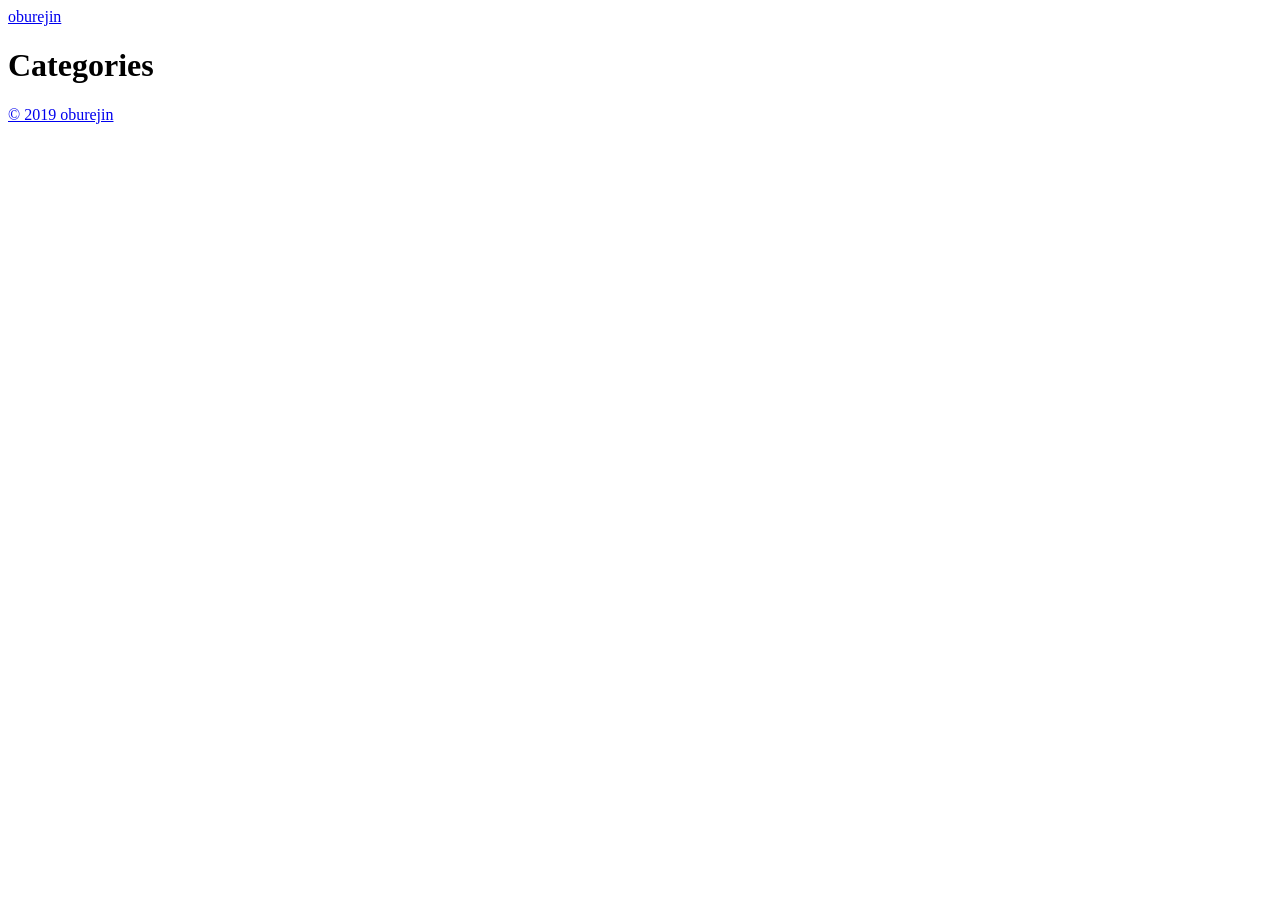
==== public/categories/index.html @ 2a0d4f85 "init" ====
<!DOCTYPE html>
<html lang="en-us">
  <head>
    <meta charset="utf-8">
    <meta http-equiv="X-UA-Compatible" content="IE=edge,chrome=1">
    
    <title>oburejin </title>
    <meta name="HandheldFriendly" content="True">
    <meta name="MobileOptimized" content="320">

    <meta name="viewport" content="width=device-width,minimum-scale=1">
    <meta name="generator" content="Hugo 0.54.0" />
    
    
      <META NAME="ROBOTS" CONTENT="NOINDEX, NOFOLLOW">
    

    
    
      <link href="/dist/css/app.955516233bcafa4d2a1c13cea63c7b50.css" rel="stylesheet">
    

    

    
      
    

    
      <link href="https://oburejin.ru/categories/index.xml" rel="alternate" type="application/rss+xml" title="oburejin" />
      <link href="https://oburejin.ru/categories/index.xml" rel="feed" type="application/rss+xml" title="oburejin" />
    

    <meta property="og:title" content="Categories" />
<meta property="og:description" content="" />
<meta property="og:type" content="website" />
<meta property="og:url" content="https://oburejin.ru/categories/" />


<meta itemprop="name" content="Categories">
<meta itemprop="description" content="">

<meta name="twitter:card" content="summary"/>
<meta name="twitter:title" content="Categories"/>
<meta name="twitter:description" content=""/>

  </head>

  <body class="ma0 avenir bg-near-white">

    

  <header>
    <div class="pb3-m pb6-l bg-black">
      <nav class="pv3 ph3 ph4-ns" role="navigation">
  <div class="flex-l justify-between items-center center">
    <a href="https://oburejin.ru" class="f3 fw2 hover-white no-underline white-90 dib">
      oburejin
    </a>
    <div class="flex-l items-center">
      

      
      











    </div>
  </div>
</nav>

      <div class="tc-l pv3 ph3 ph4-ns">
        <h1 class="f2 f-subheadline-l fw2 light-silver mb0 lh-title">
          Categories
        </h1>
        
      </div>
    </div>
  </header>


    <main class="pb7" role="main">
      
    
  <article class="cf pa3 pa4-m pa4-l">
    <div class="measure-wide-l center f4 lh-copy nested-copy-line-height nested-links nested-img mid-gray">
      
    </div>
  </article>
  <div class="mw8 center">
    <section class="ph4">
      
    </section>
  </div>

    </main>
    <footer class="bg-black bottom-0 w-100 pa3" role="contentinfo">
  <div class="flex justify-between">
  <a class="f4 fw4 hover-white no-underline white-70 dn dib-ns pv2 ph3" href="https://oburejin.ru" >
    &copy; 2019 oburejin
  </a>
    <div>










</div>
  </div>
</footer>

    

  <script src="/dist/js/app.3fc0f988d21662902933.js"></script>


  </body>
</html>
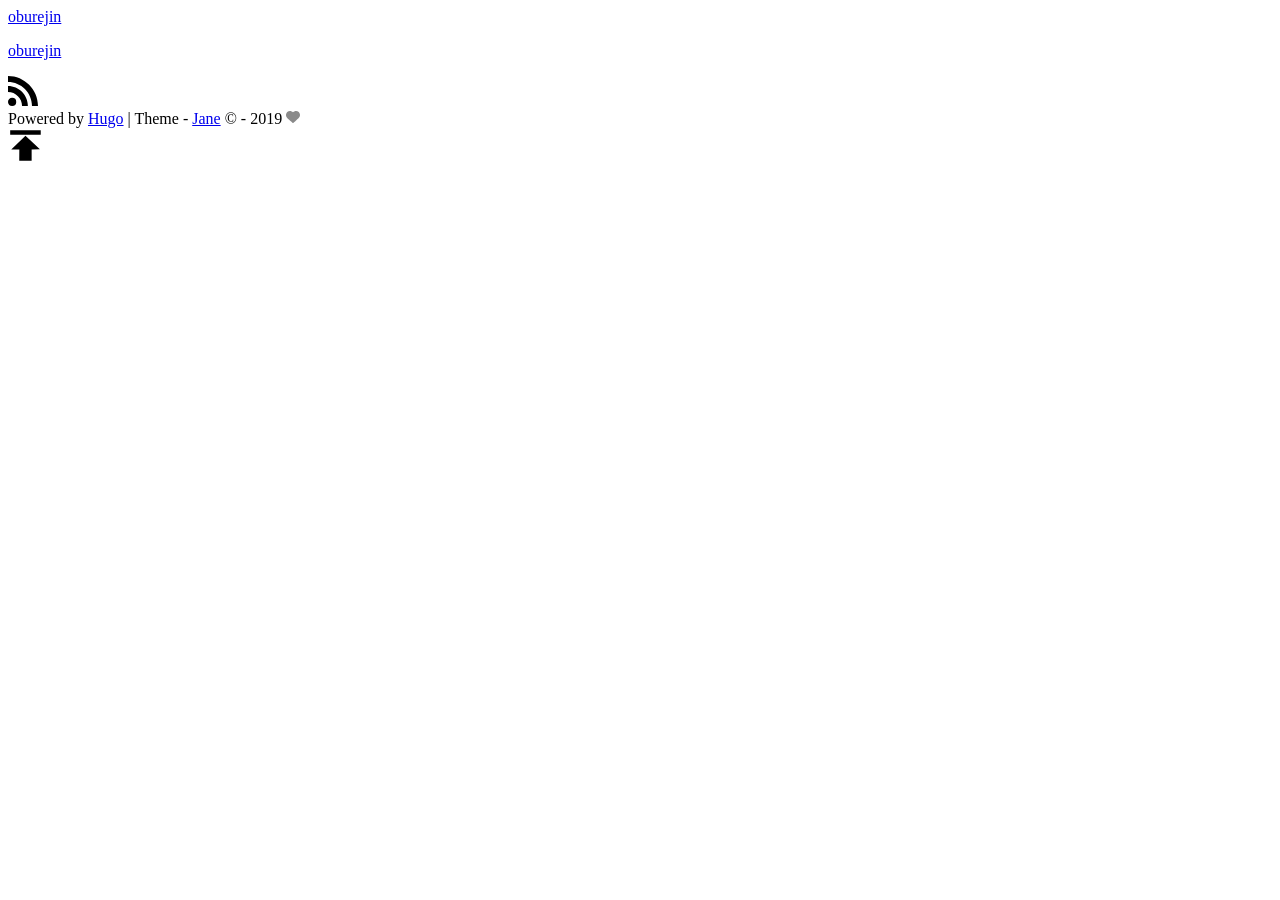
==== commit 98f91f81: "installed Jane theme and written first blog post" ====
--- a/public/categories/index.html
+++ b/public/categories/index.html
@@ -1,37 +1,61 @@
 <!DOCTYPE html>
-<html lang="en-us">
-  <head>
-    <meta charset="utf-8">
-    <meta http-equiv="X-UA-Compatible" content="IE=edge,chrome=1">
-    
-    <title>oburejin </title>
-    <meta name="HandheldFriendly" content="True">
-    <meta name="MobileOptimized" content="320">
-
-    <meta name="viewport" content="width=device-width,minimum-scale=1">
-    <meta name="generator" content="Hugo 0.54.0" />
-    
-    
-      <META NAME="ROBOTS" CONTENT="NOINDEX, NOFOLLOW">
-    
-
-    
-    
-      <link href="/dist/css/app.955516233bcafa4d2a1c13cea63c7b50.css" rel="stylesheet">
-    
-
-    
-
-    
-      
-    
-
-    
-      <link href="https://oburejin.ru/categories/index.xml" rel="alternate" type="application/rss+xml" title="oburejin" />
-      <link href="https://oburejin.ru/categories/index.xml" rel="feed" type="application/rss+xml" title="oburejin" />
-    
-
-    <meta property="og:title" content="Categories" />
+<html lang="en-us" itemscope itemtype="http://schema.org/WebPage">
+<head>
+  <meta charset="utf-8">
+  <meta http-equiv="X-UA-Compatible" content="IE=edge">
+  <title>Categories - oburejin</title>
+  
+
+<meta name="renderer" content="webkit" />
+<meta name="viewport" content="width=device-width, initial-scale=1, maximum-scale=1"/>
+
+<meta name="MobileOptimized" content="width"/>
+<meta name="HandheldFriendly" content="true"/>
+
+
+<meta name="applicable-device" content="pc,mobile">
+
+<meta name="theme-color" content="#f8f5ec" />
+<meta name="msapplication-navbutton-color" content="#f8f5ec">
+<meta name="apple-mobile-web-app-capable" content="yes">
+<meta name="apple-mobile-web-app-status-bar-style" content="#f8f5ec">
+
+<meta name="mobile-web-app-capable" content="yes">
+
+
+
+
+
+
+
+
+<meta name="generator" content="Hugo 0.54.0" />
+
+
+<link rel="canonical" href="https://oburejin.ru/categories/" />
+<link href="https://oburejin.ru/categories/index.xml" rel="alternate" type="application/rss+xml" title="oburejin" />
+
+
+
+<link rel="icon" href="/favicon.ico" />
+
+
+
+
+
+
+
+
+
+
+
+<link rel="stylesheet" href="/sass/jane.min.ec807d8b802a40889537c26e014f733206312ea440d42e1f0dabed80918de1ac.css" integrity="sha256-7IB9i4AqQIiVN8JuAU9zMgYxLqRA1C4fDavtgJGN4aw=" media="screen" crossorigin="anonymous">
+
+
+
+
+
+<meta property="og:title" content="Categories" />
 <meta property="og:description" content="" />
 <meta property="og:type" content="website" />
 <meta property="og:url" content="https://oburejin.ru/categories/" />
@@ -44,88 +68,168 @@
 <meta name="twitter:title" content="Categories"/>
 <meta name="twitter:description" content=""/>
 
-  </head>
-
-  <body class="ma0 avenir bg-near-white">
-
-    
-
-  <header>
-    <div class="pb3-m pb6-l bg-black">
-      <nav class="pv3 ph3 ph4-ns" role="navigation">
-  <div class="flex-l justify-between items-center center">
-    <a href="https://oburejin.ru" class="f3 fw2 hover-white no-underline white-90 dib">
+<!--[if lte IE 9]>
+  <script src="https://cdnjs.cloudflare.com/ajax/libs/classlist/1.1.20170427/classList.min.js"></script>
+<![endif]-->
+
+<!--[if lt IE 9]>
+  <script src="https://cdn.jsdelivr.net/npm/html5shiv@3.7.3/dist/html5shiv.min.js"></script>
+  <script src="https://cdn.jsdelivr.net/npm/respond.js@1.4.2/dest/respond.min.js"></script>
+<![endif]-->
+
+
+
+
+</head>
+<body>
+  <div id="mobile-navbar" class="mobile-navbar">
+  <div class="mobile-header-logo">
+    <a href="/" class="logo">oburejin</a>
+  </div>
+  <div class="mobile-navbar-icon">
+    <span></span>
+    <span></span>
+    <span></span>
+  </div>
+</div>
+<nav id="mobile-menu" class="mobile-menu slideout-menu">
+  <ul class="mobile-menu-list">
+    
+    
+  </ul>
+</nav>
+
+
+  
+
+  
+
+  <header id="header" class="header container">
+    <div class="logo-wrapper">
+  <a href="/" class="logo">
+    
       oburejin
-    </a>
-    <div class="flex-l items-center">
+    
+  </a>
+</div>
+
+<nav class="site-navbar">
+  <ul id="menu" class="menu">
+    
+    
+    
+  </ul>
+</nav>
+
+  </header>
+
+  <div id="mobile-panel">
+    <main id="main" class="main bg-llight">
+      <div class="content-wrapper">
+        <div id="content" class="content container">
+          
+  
+  
+  
+  
+
+  
+  
+
+
+        </div>
+      </div>
+    </main>
+
+    <footer id="footer" class="footer">
+      <div class="icon-links">
+  
+
+
+<a href="https://oburejin.ru/index.xml" rel="noopener alternate" type="application/rss&#43;xml"
+    class="iconfont" title="rss" target="_blank">
+    <svg class="icon" viewBox="0 0 1024 1024" version="1.1"
+  xmlns="http://www.w3.org/2000/svg" xmlns:xlink="http://www.w3.org/1999/xlink"
+  width="30" height="30">
+  <path d="M819.157333 1024C819.157333 574.592 449.408 204.8 0 204.8V0c561.706667 0 1024 462.293333 1024 1024h-204.842667zM140.416 743.04a140.8 140.8 0 0 1 140.501333 140.586667A140.928 140.928 0 0 1 140.074667 1024C62.72 1024 0 961.109333 0 883.626667s62.933333-140.544 140.416-140.586667zM678.784 1024h-199.04c0-263.210667-216.533333-479.786667-479.744-479.786667V345.173333c372.352 0 678.784 306.517333 678.784 678.826667z"></path>
+</svg>
+
+  </a>
+   
+</div>
+
+<div class="copyright">
+  <span class="power-by">
+    Powered by <a class="hexo-link" href="https://gohugo.io">Hugo</a>
+  </span>
+  <span class="division">|</span>
+  <span class="theme-info">
+    Theme - <a class="theme-link" href="https://github.com/xianmin/hugo-theme-jane">Jane</a>
+  </span>
+
+  <span class="copyright-year">
+    &copy;
+    
+       -
+    2019
+    <span class="heart">
       
-
-      
-      
-
-
-
-
-
-
-
-
-
-
-
+      <i class="iconfont">
+        <svg class="icon" viewBox="0 0 1025 1024" version="1.1"
+  xmlns="http://www.w3.org/2000/svg" xmlns:xlink="http://www.w3.org/1999/xlink"
+  width="14" height="14">
+  <path d="M1000.1 247.9c-15.5-37.3-37.6-70.6-65.7-98.9-54.4-54.8-125.8-85-201-85-85.7 0-166 39-221.4 107.4C456.6 103 376.3 64 290.6 64c-75.1 0-146.5 30.4-201.1 85.6-28.2 28.5-50.4 61.9-65.8 99.3-16 38.8-24 79.9-23.6 122.2 0.7 91.7 40.1 177.2 108.1 234.8 3.1 2.6 6 5.1 8.9 7.8 14.9 13.4 58 52.8 112.6 102.7 93.5 85.5 209.9 191.9 257.5 234.2 7 6.1 15.8 9.5 24.9 9.5 9.2 0 18.1-3.4 24.9-9.5 34.5-30.7 105.8-95.9 181.4-165 74.2-67.8 150.9-138 195.8-178.2 69.5-57.9 109.6-144.4 109.9-237.3 0.1-42.5-8-83.6-24-122.2z"
+   fill="#8a8a8a"></path>
+</svg>
+
+      </i>
+    </span></span>
+
+  
+  
+
+  
+</div>
+
+    </footer>
+
+    <div class="back-to-top" id="back-to-top">
+      <i class="iconfont">
+        
+        <svg class="icon" viewBox="0 0 1024 1024" version="1.1"
+  xmlns="http://www.w3.org/2000/svg" xmlns:xlink="http://www.w3.org/1999/xlink"
+  width="35" height="35">
+  <path d="M510.866688 227.694839 95.449397 629.218702l235.761562 0-2.057869 328.796468 362.40389 0L691.55698 628.188232l241.942331-3.089361L510.866688 227.694839zM63.840492 63.962777l894.052392 0 0 131.813095L63.840492 195.775872 63.840492 63.962777 63.840492 63.962777zM63.840492 63.962777"></path>
+</svg>
+
+      </i>
     </div>
   </div>
-</nav>
-
-      <div class="tc-l pv3 ph3 ph4-ns">
-        <h1 class="f2 f-subheadline-l fw2 light-silver mb0 lh-title">
-          Categories
-        </h1>
-        
-      </div>
-    </div>
-  </header>
-
-
-    <main class="pb7" role="main">
-      
-    
-  <article class="cf pa3 pa4-m pa4-l">
-    <div class="measure-wide-l center f4 lh-copy nested-copy-line-height nested-links nested-img mid-gray">
-      
-    </div>
-  </article>
-  <div class="mw8 center">
-    <section class="ph4">
-      
-    </section>
-  </div>
-
-    </main>
-    <footer class="bg-black bottom-0 w-100 pa3" role="contentinfo">
-  <div class="flex justify-between">
-  <a class="f4 fw4 hover-white no-underline white-70 dn dib-ns pv2 ph3" href="https://oburejin.ru" >
-    &copy; 2019 oburejin
-  </a>
-    <div>
-
-
-
-
-
-
-
-
-
-
-</div>
-  </div>
-</footer>
-
-    
-
-  <script src="/dist/js/app.3fc0f988d21662902933.js"></script>
-
-
-  </body>
+  
+<script type="text/javascript" src="/lib/jquery/jquery-3.2.1.min.js"></script>
+  <script type="text/javascript" src="/lib/slideout/slideout-1.0.1.min.js"></script>
+
+
+
+
+<script type="text/javascript" src="/js/main.638251f4230630f0335d8c6748e53a96f94b72670920b60c09a56fdc8bece214.js" integrity="sha256-Y4JR9CMGMPAzXYxnSOU6lvlLcmcJILYMCaVv3Ivs4hQ=" crossorigin="anonymous"></script>
+
+
+
+
+
+
+
+
+
+
+
+
+
+
+
+
+
+
+</body>
 </html>
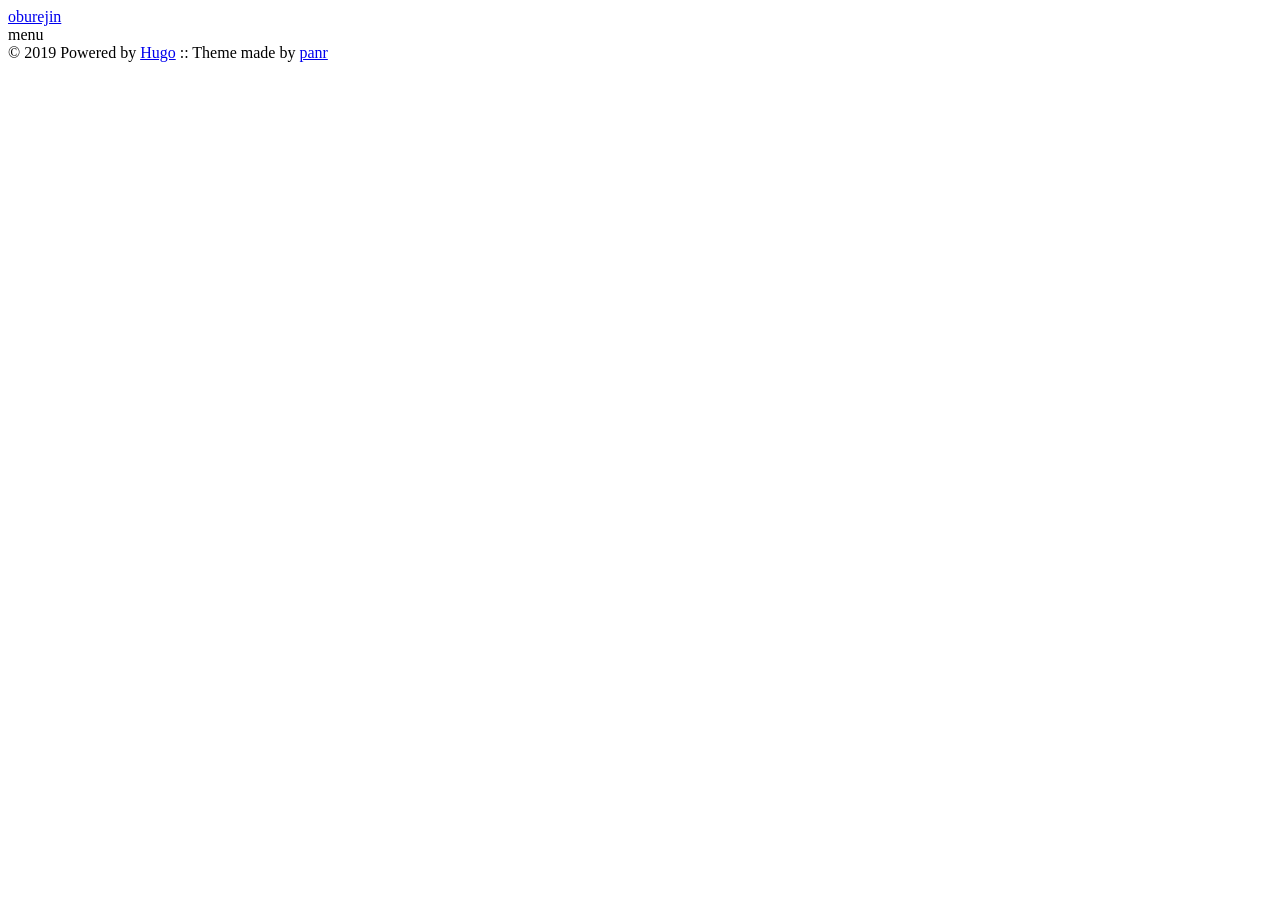
==== commit 2189bf5c: "edit post" ====
--- a/public/categories/index.html
+++ b/public/categories/index.html
@@ -1,43 +1,53 @@
 <!DOCTYPE html>
-<html lang="en-us" itemscope itemtype="http://schema.org/WebPage">
+<html lang="en">
 <head>
-  <meta charset="utf-8">
-  <meta http-equiv="X-UA-Compatible" content="IE=edge">
-  <title>Categories - oburejin</title>
   
-
-<meta name="renderer" content="webkit" />
-<meta name="viewport" content="width=device-width, initial-scale=1, maximum-scale=1"/>
-
-<meta name="MobileOptimized" content="width"/>
-<meta name="HandheldFriendly" content="true"/>
+    <title>Categories :: oburejin — A blog about this</title>
+  
+  <meta http-equiv="content-type" content="text/html; charset=utf-8">
+<meta name="viewport" content="width=device-width, initial-scale=1.0, maximum-scale=1">
+<meta name="description" content=""/>
+<meta name="keywords" content=""/>
+<meta name="robots" content="noodp"/>
+<link rel="canonical" href="/categories/" />
 
 
-<meta name="applicable-device" content="pc,mobile">
-
-<meta name="theme-color" content="#f8f5ec" />
-<meta name="msapplication-navbutton-color" content="#f8f5ec">
-<meta name="apple-mobile-web-app-capable" content="yes">
-<meta name="apple-mobile-web-app-status-bar-style" content="#f8f5ec">
-
-<meta name="mobile-web-app-capable" content="yes">
+<link rel="stylesheet" href="/assets/style.css">
 
 
 
 
 
 
+<link rel="apple-touch-icon-precomposed" sizes="144x144" href="/img/apple-touch-icon-144-precomposed.png">
 
-
-<meta name="generator" content="Hugo 0.54.0" />
-
-
-<link rel="canonical" href="https://oburejin.ru/categories/" />
-<link href="https://oburejin.ru/categories/index.xml" rel="alternate" type="application/rss+xml" title="oburejin" />
+<link rel="shortcut icon" href="/img/favicon/orange.png">
 
 
 
-<link rel="icon" href="/favicon.ico" />
+<meta name="twitter:card" content="summary" />
+<meta name="twitter:title" content="Categories :: oburejin — A blog about this" />
+<meta name="twitter:description" content="" />
+<meta name="twitter:site" content="/" />
+<meta name="twitter:creator" content="" />
+<meta name="twitter:image" content="">
+
+
+<meta property="og:locale" content="en" />
+<meta property="og:type" content="website" />
+<meta property="og:title" content="Categories :: oburejin — A blog about this">
+<meta property="og:description" content="" />
+<meta property="og:url" content="/categories/" />
+<meta property="og:site_name" content="Categories" />
+<meta property="og:image" content="">
+<meta property="og:image:width" content="2048">
+<meta property="og:image:height" content="1024">
+
+
+
+
+
+  <link href="/categories/index.xml" rel="alternate" type="application/rss+xml" title="oburejin" />
 
 
 
@@ -47,189 +57,68 @@
 
 
 
+</head>
+<body class="">
 
 
-<link rel="stylesheet" href="/sass/jane.min.ec807d8b802a40889537c26e014f733206312ea440d42e1f0dabed80918de1ac.css" integrity="sha256-7IB9i4AqQIiVN8JuAU9zMgYxLqRA1C4fDavtgJGN4aw=" media="screen" crossorigin="anonymous">
+<div class="container">
+
+  <header class="header">
+  <div class="header__inner">
+    <div class="header__logo">
+      <a href="/">
+  <div class="logo">
+    oburejin
+  </div>
+</a>
+
+    </div>
+    <div class="menu-trigger">menu</div>
+  </div>
+  
+</header>
+
+
+  <div class="content">
+    
+<div class="posts">
+  
+  
+  
+
+  
+  <div class="pagination">
+  <div class="pagination__buttons">
+    
+    
+  </div>
+</div>
+
+</div>
+
+  </div>
+
+  
+    <footer class="footer">
+  <div class="footer__inner">
+    
+      <div class="copyright">
+        <span>© 2019 Powered by <a href="http://gohugo.io">Hugo</a></span>
+        <span>:: Theme made by <a href="https://twitter.com/panr">panr</a></span>
+      </div>
+    
+  </div>
+</footer>
+
+<script src="/assets/main.js"></script>
+<script src="/assets/prism.js"></script>
 
 
 
 
 
-<meta property="og:title" content="Categories" />
-<meta property="og:description" content="" />
-<meta property="og:type" content="website" />
-<meta property="og:url" content="https://oburejin.ru/categories/" />
-
-
-<meta itemprop="name" content="Categories">
-<meta itemprop="description" content="">
-
-<meta name="twitter:card" content="summary"/>
-<meta name="twitter:title" content="Categories"/>
-<meta name="twitter:description" content=""/>
-
-<!--[if lte IE 9]>
-  <script src="https://cdnjs.cloudflare.com/ajax/libs/classlist/1.1.20170427/classList.min.js"></script>
-<![endif]-->
-
-<!--[if lt IE 9]>
-  <script src="https://cdn.jsdelivr.net/npm/html5shiv@3.7.3/dist/html5shiv.min.js"></script>
-  <script src="https://cdn.jsdelivr.net/npm/respond.js@1.4.2/dest/respond.min.js"></script>
-<![endif]-->
-
-
-
-
-</head>
-<body>
-  <div id="mobile-navbar" class="mobile-navbar">
-  <div class="mobile-header-logo">
-    <a href="/" class="logo">oburejin</a>
-  </div>
-  <div class="mobile-navbar-icon">
-    <span></span>
-    <span></span>
-    <span></span>
-  </div>
-</div>
-<nav id="mobile-menu" class="mobile-menu slideout-menu">
-  <ul class="mobile-menu-list">
-    
-    
-  </ul>
-</nav>
-
-
-  
-
-  
-
-  <header id="header" class="header container">
-    <div class="logo-wrapper">
-  <a href="/" class="logo">
-    
-      oburejin
-    
-  </a>
-</div>
-
-<nav class="site-navbar">
-  <ul id="menu" class="menu">
-    
-    
-    
-  </ul>
-</nav>
-
-  </header>
-
-  <div id="mobile-panel">
-    <main id="main" class="main bg-llight">
-      <div class="content-wrapper">
-        <div id="content" class="content container">
-          
-  
-  
-  
-  
-
-  
-  
-
-
-        </div>
-      </div>
-    </main>
-
-    <footer id="footer" class="footer">
-      <div class="icon-links">
-  
-
-
-<a href="https://oburejin.ru/index.xml" rel="noopener alternate" type="application/rss&#43;xml"
-    class="iconfont" title="rss" target="_blank">
-    <svg class="icon" viewBox="0 0 1024 1024" version="1.1"
-  xmlns="http://www.w3.org/2000/svg" xmlns:xlink="http://www.w3.org/1999/xlink"
-  width="30" height="30">
-  <path d="M819.157333 1024C819.157333 574.592 449.408 204.8 0 204.8V0c561.706667 0 1024 462.293333 1024 1024h-204.842667zM140.416 743.04a140.8 140.8 0 0 1 140.501333 140.586667A140.928 140.928 0 0 1 140.074667 1024C62.72 1024 0 961.109333 0 883.626667s62.933333-140.544 140.416-140.586667zM678.784 1024h-199.04c0-263.210667-216.533333-479.786667-479.744-479.786667V345.173333c372.352 0 678.784 306.517333 678.784 678.826667z"></path>
-</svg>
-
-  </a>
-   
-</div>
-
-<div class="copyright">
-  <span class="power-by">
-    Powered by <a class="hexo-link" href="https://gohugo.io">Hugo</a>
-  </span>
-  <span class="division">|</span>
-  <span class="theme-info">
-    Theme - <a class="theme-link" href="https://github.com/xianmin/hugo-theme-jane">Jane</a>
-  </span>
-
-  <span class="copyright-year">
-    &copy;
-    
-       -
-    2019
-    <span class="heart">
-      
-      <i class="iconfont">
-        <svg class="icon" viewBox="0 0 1025 1024" version="1.1"
-  xmlns="http://www.w3.org/2000/svg" xmlns:xlink="http://www.w3.org/1999/xlink"
-  width="14" height="14">
-  <path d="M1000.1 247.9c-15.5-37.3-37.6-70.6-65.7-98.9-54.4-54.8-125.8-85-201-85-85.7 0-166 39-221.4 107.4C456.6 103 376.3 64 290.6 64c-75.1 0-146.5 30.4-201.1 85.6-28.2 28.5-50.4 61.9-65.8 99.3-16 38.8-24 79.9-23.6 122.2 0.7 91.7 40.1 177.2 108.1 234.8 3.1 2.6 6 5.1 8.9 7.8 14.9 13.4 58 52.8 112.6 102.7 93.5 85.5 209.9 191.9 257.5 234.2 7 6.1 15.8 9.5 24.9 9.5 9.2 0 18.1-3.4 24.9-9.5 34.5-30.7 105.8-95.9 181.4-165 74.2-67.8 150.9-138 195.8-178.2 69.5-57.9 109.6-144.4 109.9-237.3 0.1-42.5-8-83.6-24-122.2z"
-   fill="#8a8a8a"></path>
-</svg>
-
-      </i>
-    </span></span>
-
-  
-  
-
   
 </div>
 
-    </footer>
-
-    <div class="back-to-top" id="back-to-top">
-      <i class="iconfont">
-        
-        <svg class="icon" viewBox="0 0 1024 1024" version="1.1"
-  xmlns="http://www.w3.org/2000/svg" xmlns:xlink="http://www.w3.org/1999/xlink"
-  width="35" height="35">
-  <path d="M510.866688 227.694839 95.449397 629.218702l235.761562 0-2.057869 328.796468 362.40389 0L691.55698 628.188232l241.942331-3.089361L510.866688 227.694839zM63.840492 63.962777l894.052392 0 0 131.813095L63.840492 195.775872 63.840492 63.962777 63.840492 63.962777zM63.840492 63.962777"></path>
-</svg>
-
-      </i>
-    </div>
-  </div>
-  
-<script type="text/javascript" src="/lib/jquery/jquery-3.2.1.min.js"></script>
-  <script type="text/javascript" src="/lib/slideout/slideout-1.0.1.min.js"></script>
-
-
-
-
-<script type="text/javascript" src="/js/main.638251f4230630f0335d8c6748e53a96f94b72670920b60c09a56fdc8bece214.js" integrity="sha256-Y4JR9CMGMPAzXYxnSOU6lvlLcmcJILYMCaVv3Ivs4hQ=" crossorigin="anonymous"></script>
-
-
-
-
-
-
-
-
-
-
-
-
-
-
-
-
-
-
 </body>
 </html>
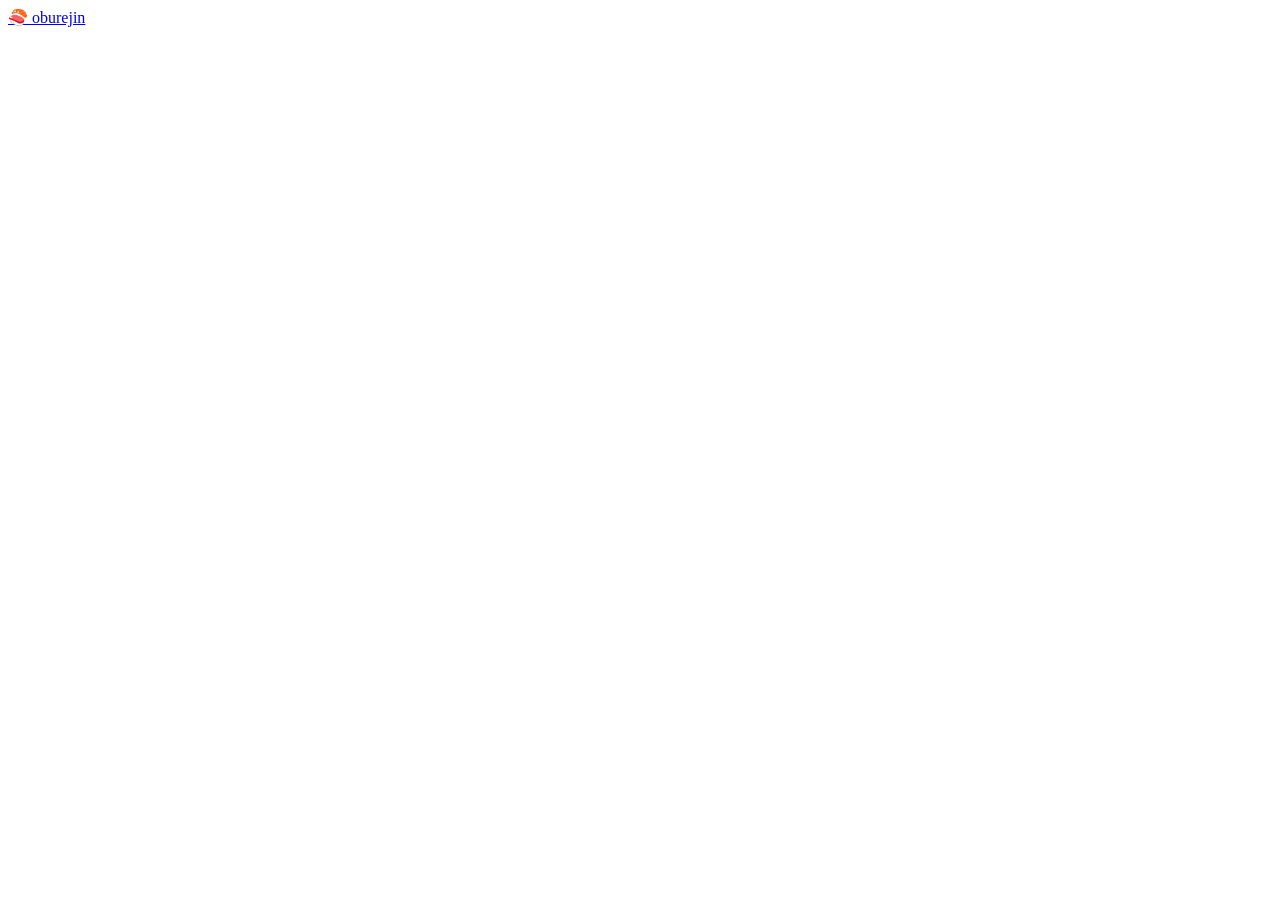
==== commit 30766a39: "add raw-html shortcode" ====
--- a/public/categories/index.html
+++ b/public/categories/index.html
@@ -1,28 +1,12 @@
 <!DOCTYPE html>
-<html lang="en">
-<head>
-  
-    <title>Categories :: oburejin — A blog about this</title>
-  
-  <meta http-equiv="content-type" content="text/html; charset=utf-8">
+<html>
+    <html lang="en"><title>oburejin</title>
+<meta http-equiv="content-type" content="text/html; charset=utf-8">
 <meta name="viewport" content="width=device-width, initial-scale=1.0, maximum-scale=1">
 <meta name="description" content=""/>
 <meta name="keywords" content=""/>
 <meta name="robots" content="noodp"/>
 <link rel="canonical" href="/categories/" />
-
-
-<link rel="stylesheet" href="/assets/style.css">
-
-
-
-
-
-
-<link rel="apple-touch-icon-precomposed" sizes="144x144" href="/img/apple-touch-icon-144-precomposed.png">
-
-<link rel="shortcut icon" href="/img/favicon/orange.png">
-
 
 
 <meta name="twitter:card" content="summary" />
@@ -44,81 +28,15 @@
 <meta property="og:image:height" content="1024">
 
 
+<link rel="stylesheet" type="text/css" href="/css/style.css">
+<body><header class="header">
+  <a class="header-link" href="/">🍣 oburejin</a>
+</header>
+<div id="content" class="content">
+            
+<ul class="posts">
 
+</ul>
 
-
-  <link href="/categories/index.xml" rel="alternate" type="application/rss+xml" title="oburejin" />
-
-
-
-
-
-
-
-
-
-</head>
-<body class="">
-
-
-<div class="container">
-
-  <header class="header">
-  <div class="header__inner">
-    <div class="header__logo">
-      <a href="/">
-  <div class="logo">
-    oburejin
-  </div>
-</a>
-
-    </div>
-    <div class="menu-trigger">menu</div>
-  </div>
-  
-</header>
-
-
-  <div class="content">
-    
-<div class="posts">
-  
-  
-  
-
-  
-  <div class="pagination">
-  <div class="pagination__buttons">
-    
-    
-  </div>
-</div>
-
-</div>
-
-  </div>
-
-  
-    <footer class="footer">
-  <div class="footer__inner">
-    
-      <div class="copyright">
-        <span>© 2019 Powered by <a href="http://gohugo.io">Hugo</a></span>
-        <span>:: Theme made by <a href="https://twitter.com/panr">panr</a></span>
-      </div>
-    
-  </div>
-</footer>
-
-<script src="/assets/main.js"></script>
-<script src="/assets/prism.js"></script>
-
-
-
-
-
-  
-</div>
-
-</body>
+        </div></body>
 </html>
